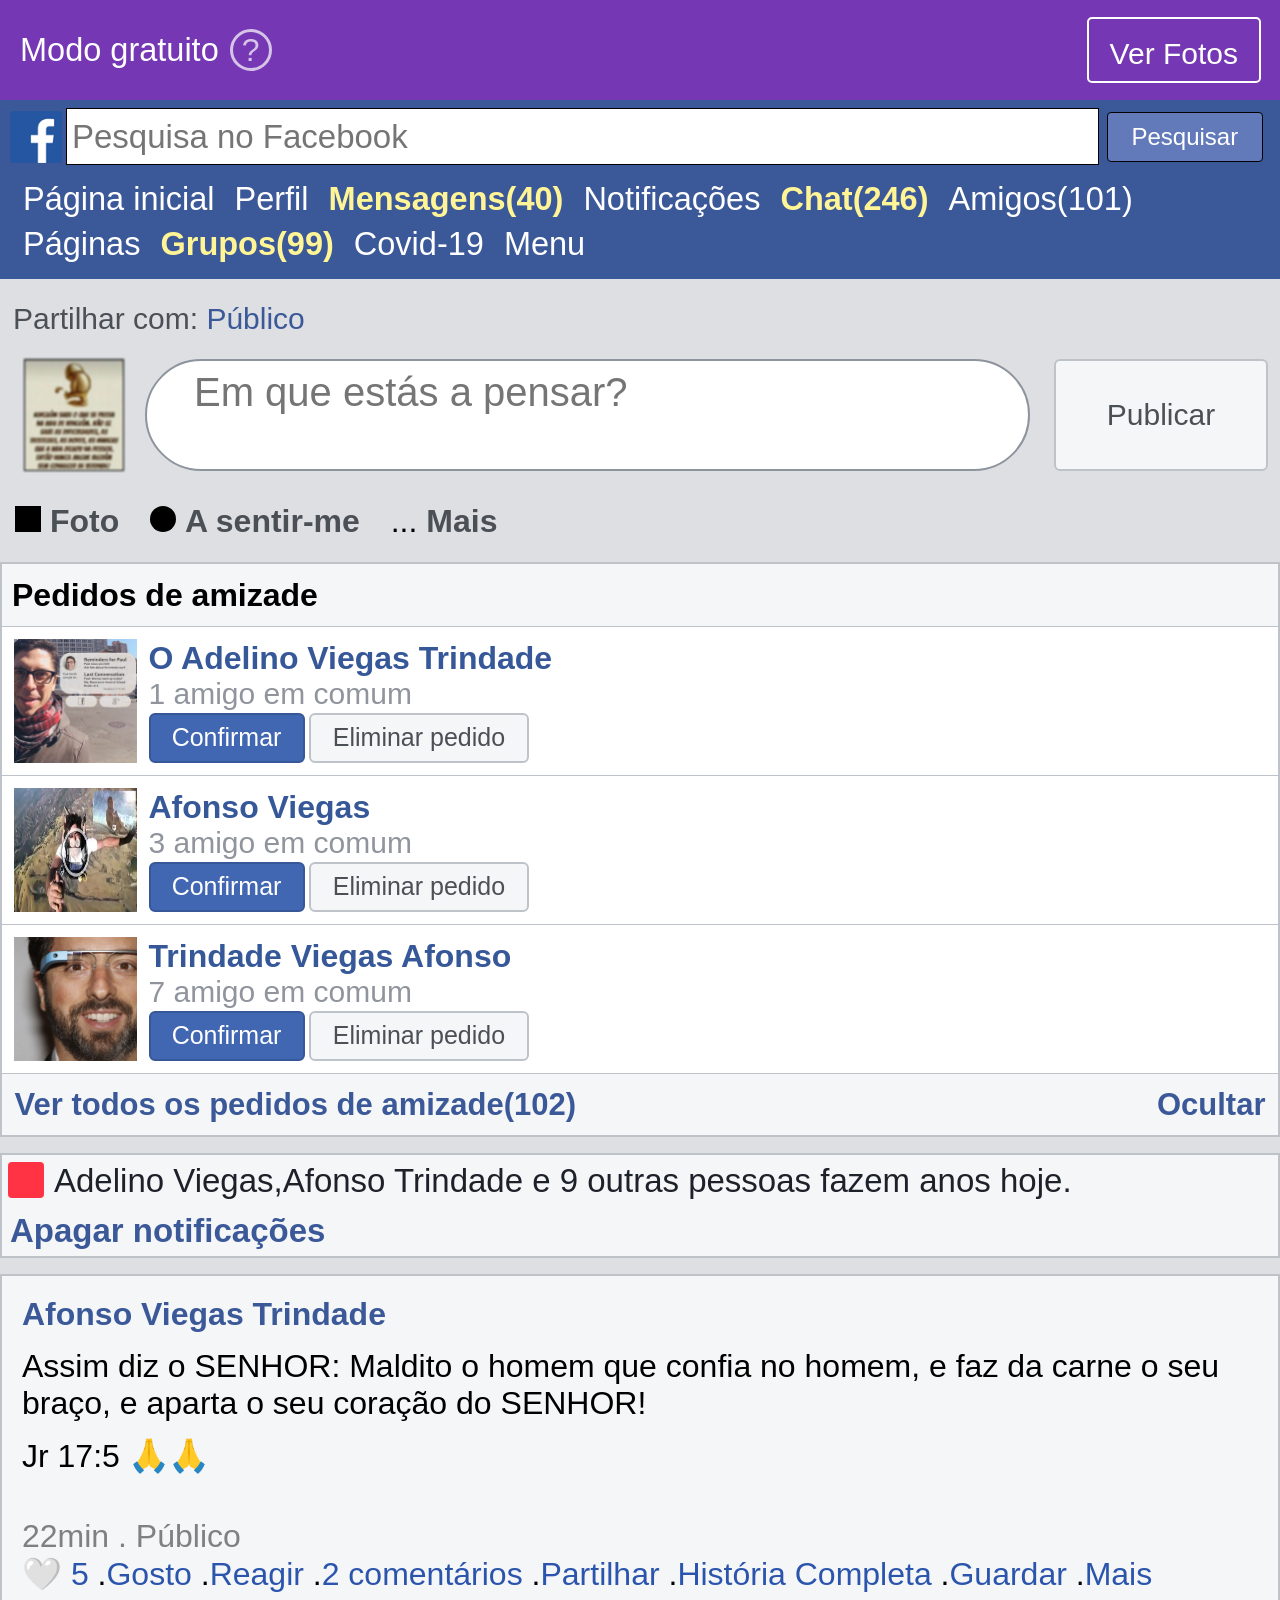
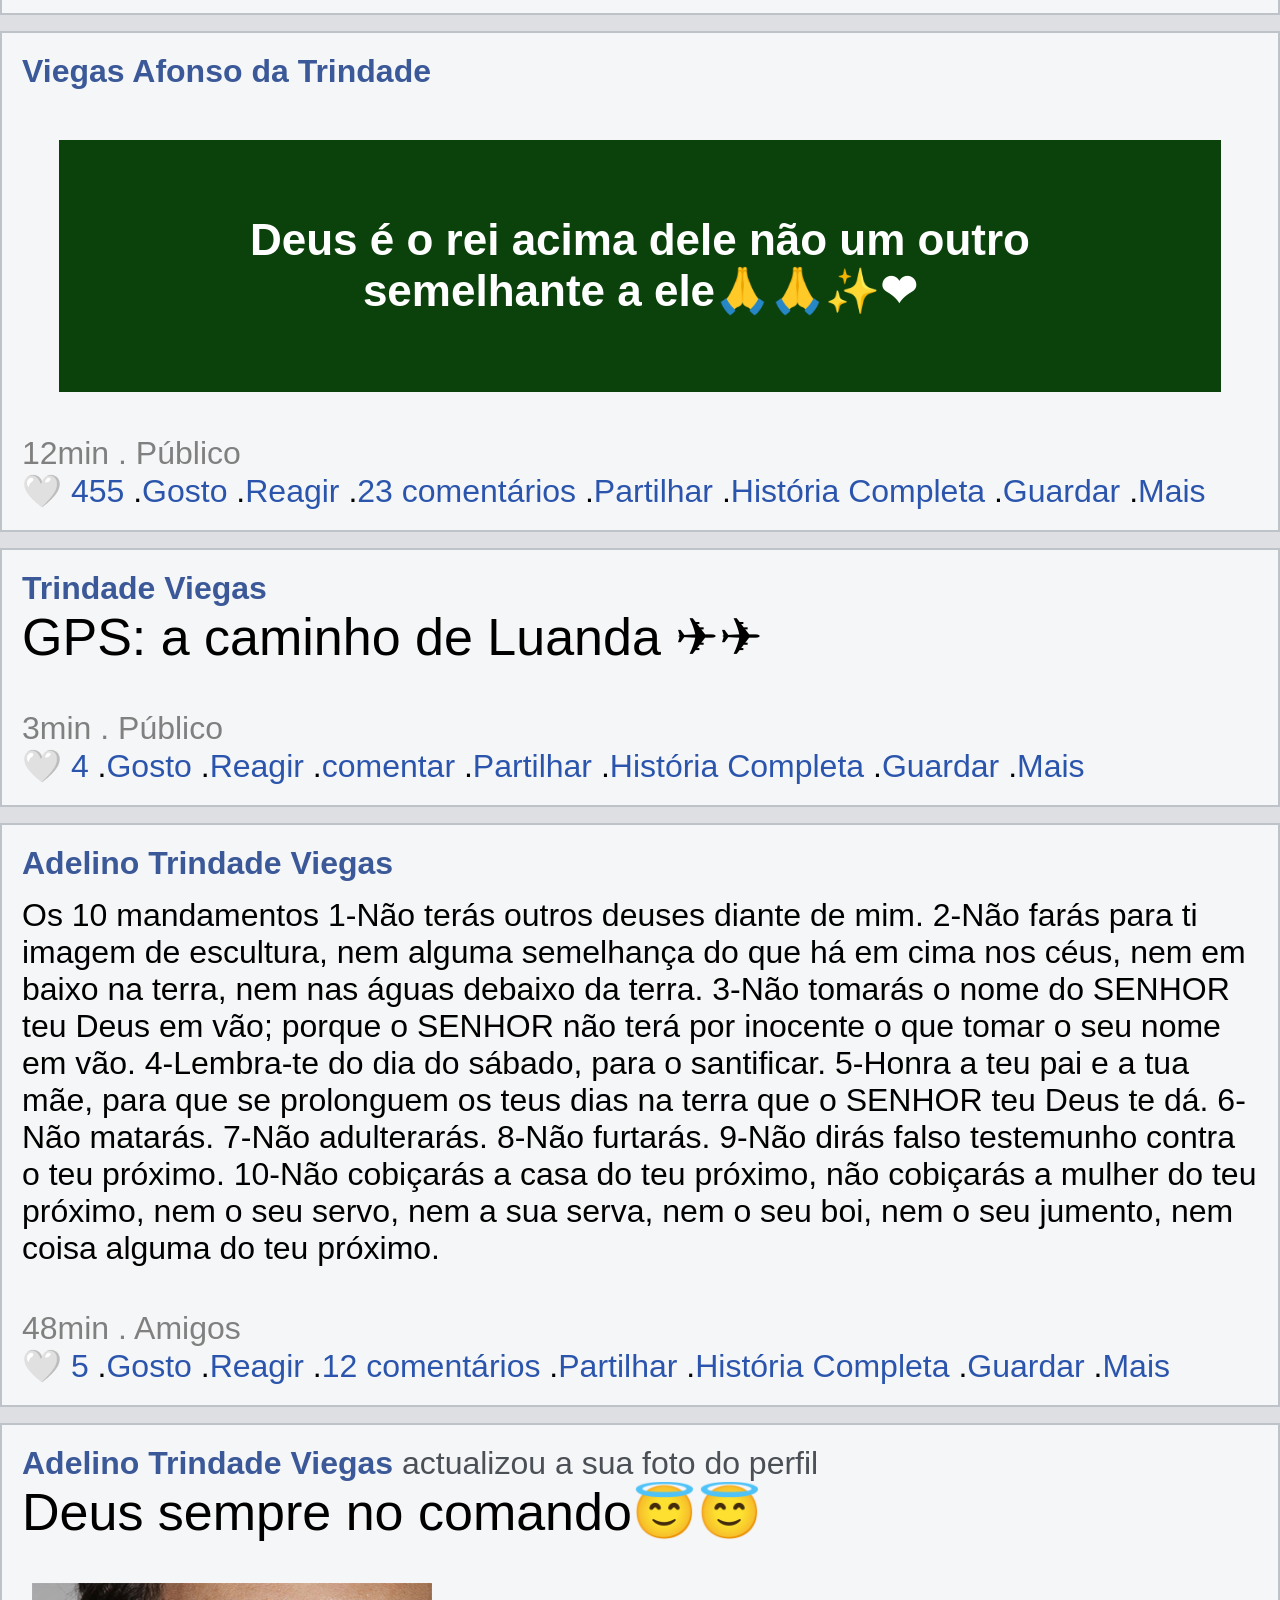
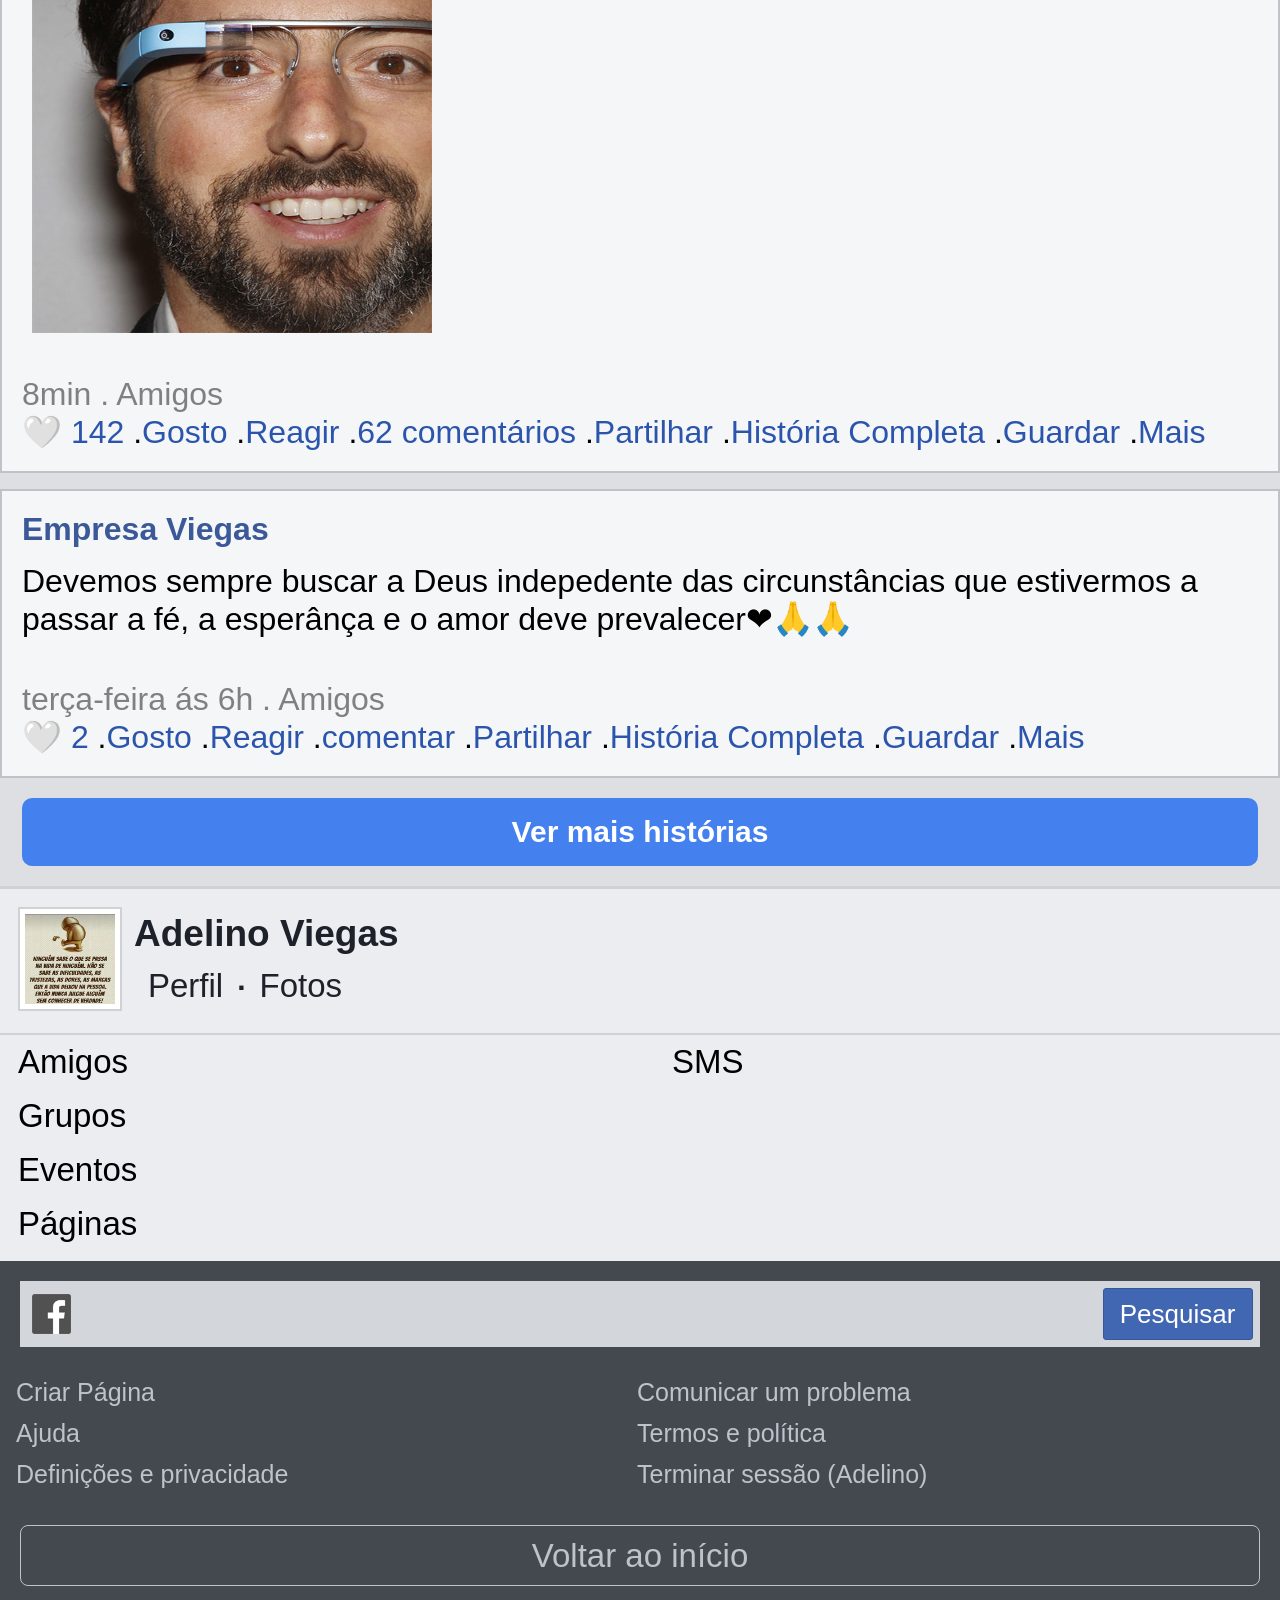
==== index.html @ 049d2f1f "Update index.html" ====
<!DOCTYPE html>
<html lang="pt">
<head>
	<meta charset="utf-8">
	<meta name="viewport" content="width=device-width, initial-scale=1">
	<title>Facebook</title>
	<link rel="stylesheet" href="css/style.css">
	<link rel="stylesheet" href="css/media.css">
</head>
<body>
	<div class="top">
		<div class="top__info1">
			<p class="top__info1__paragraph">Modo gratuito</p>
			<div class="top__info1__circle"><span class="top__circle__interrogation">?</span></div>
		</div>
		<div class="top__info2">Ver Fotos</div>
	</div>

	<header class="menu">
		<section class="menu__top">
			<img class="menu__top__img" src="img/facebook.png" alt="facebook">
			<input type="text" name="texto" class="menu__top__input" placeholder="Pesquisa no Facebook">
			<button class="menu__top__button">Pesquisar</button>
		</section>

		<section class="menu__bottom">
			<a class="menu__bottom__link link--hover" href="#">Página inicial</a>
			<a class="menu__bottom__link link--hover" href="#">Perfil</a>
			<a class="menu__bottom__link link--hover link--yellow" href="#">Mensagens(40)</a>
			<a class="menu__bottom__link link--hover" href="#">Notificações</a>
			<a class="menu__bottom__link link--hover link--yellow" href="#">Chat(246)</a>
			<a class="menu__bottom__link link--hover" href="#">Amigos(101)</a>
			<a class="menu__bottom__link link--hover" href="#">Páginas</a>
			<a class="menu__bottom__link link--hover link--yellow" href="#">Grupos(99)</a>
			<a class="menu__bottom__link link--hover" href="#">Covid-19</a>
			<a class="menu__bottom__link link--hover" href="#">Menu</a>
		</section>
	</header>

	<section class="section_pub">
		<div class="section_pub__info1">
			<p class="section_pub__info1__text1 info--inline-block">Partilhar com:</p>
			<p class="section_pub__info1__text2 info--inline-block">Público</p>
		</div>

		<div class="section_pub__info2">
			<img class="section_pub__info2__img" src="img/vida.jpg">
			<input class="section_pub__info2__input" type="text" name="texto" placeholder="Em que estás a pensar?">
			<button class="section_pub__info2__button">Publicar</button>
		</div>

		<div class="section_pub__info3">
			<span class="section_pub__info3__square info3--inline-block"></span>
			<p class="section_pub__info3_text">Foto</p>
			<span class="section_pub__info3__circle info3--inline-block"></span>
			<p class="section_pub__info3_text">A sentir-me</p>
			<span class="section_pub__info3__point info3--inline-block">...</span>
			<p class="section_pub__info3_text">Mais</p>
		</div>
	</section>

	<section class="friendship">
		<p class="friendship__title">Pedidos de amizade</p>
		<article class="friendship__info">
			<img src="img/f1.jpg">
			<div>
				<p class="friendship__info__text1">O Adelino Viegas Trindade</p>
				<p class="friendship__info__text2">1 amigo em comum</p>
				<button class="friendship__info__confirm">Confirmar</button>
				<button class="friendship__info__delete">Eliminar pedido</button>
			</div>
		</article>

		<article class="friendship__info">
			<img src="img/f2.jpg">
			<div>
				<p class="friendship__info__text1">Afonso Viegas</p>
				<p class="friendship__info__text2">3 amigo em comum</p>
				<button class="friendship__info__confirm">Confirmar</button>
				<button class="friendship__info__delete">Eliminar pedido</button>
			</div>
		</article>

		<article class="friendship__info">
			<img src="img/f3.jpg">
			<div>
				<p class="friendship__info__text1">Trindade Viegas Afonso</p>
				<p class="friendship__info__text2">7 amigo em comum</p>
				<button class="friendship__info__confirm">Confirmar</button>
				<button class="friendship__info__delete">Eliminar pedido</button>
			</div>
		</article>

		<div class="friends_request">
			<p class="friends_request__text">Ver todos os pedidos de amizade(102)</p>
			<p class="friends_request__text">Ocultar</p>
		</div>
	</section>

	<article class="notification">
		<p class="notification__text1">
			<span class="notification__text1__square"></span>Adelino Viegas,Afonso Trindade e 9 outras
			pessoas fazem anos hoje.
		</p>
		<p class="notification__text2">Apagar notificações</p>
	</article>

	<article class="news">
		<span class="news__name">Afonso Viegas Trindade</span>
		<p class="news__text">Assim diz o SENHOR: Maldito o homem que confia no homem, e faz da carne o seu braço, e aparta
			o seu coração do SENHOR! </p>
		<p class="news__text">Jr 17:5 🙏🙏 </p>
		<div class="news__time">22min . Público</div>
		<a class="news__link news__link--white" href="#"> 🤍 5</a>
		<span>.</span><a class="news__link news__link--white" href="#">Gosto</a>
		<span>.</span><a class="news__link news__link--white" href="#">Reagir</a>
		<span>.</span><a class="news__link news__link--white" href="#">2 comentários</a>
		<span>.</span><a class="news__link news__link--white" href="#">Partilhar</a>
		<span>.</span><a class="news__link news__link--white" href="#">História Completa</a>
		<span>.</span><a class="news__link news__link--white" href="#">Guardar</a>
		<span>.</span><a class="news__link news__link--white" href="#">Mais</a>
	</article>

	<article class="news">
		<span class="news__name">Viegas Afonso da Trindade</span>
		<p class="news__container">Deus é o rei acima dele não um outro semelhante a ele🙏🙏✨❤ </p>
		<div class="news__time">12min . Público</div>
		<a class="news__link news__link--white" href="#"> 🤍 455</a>
		<span>.</span><a class="news__link news__link--white" href="#">Gosto</a>
		<span>.</span><a class="news__link news__link--white" href="#">Reagir</a>
		<span>.</span><a class="news__link news__link--white" href="#">23 comentários</a>
		<span>.</span><a class="news__link news__link--white" href="#">Partilhar</a>
		<span>.</span><a class="news__link news__link--white" href="#">História Completa</a>
		<span>.</span><a class="news__link news__link--white" href="#">Guardar</a>
		<span>.</span><a class="news__link news__link--white" href="#">Mais</a>
	</article>

	<article class="news">
		<span class="news__name">Trindade Viegas</span>
		<p class="news__title">GPS: a caminho de Luanda ✈✈ </p>
		<div class="news__time">3min . Público</div>
		<a class="news__link news__link--white" href="#"> 🤍 4</a>
		<span>.</span><a class="news__link news__link--white" href="#">Gosto</a>
		<span>.</span><a class="news__link news__link--white" href="#">Reagir</a>
		<span>.</span><a class="news__link news__link--white" href="#">comentar</a>
		<span>.</span><a class="news__link news__link--white" href="#">Partilhar</a>
		<span>.</span><a class="news__link news__link--white" href="#">História Completa</a>
		<span>.</span><a class="news__link news__link--white" href="#">Guardar</a>
		<span>.</span><a class="news__link news__link--white" href="#">Mais</a>
	</article>

	<article class="news">
		<span class="news__name">Adelino Trindade Viegas</span>
		<p class="news__text">
			Os 10 mandamentos
			1-Não terás outros deuses diante de mim.
			2-Não farás para ti imagem de escultura, nem alguma semelhança do que há em cima nos céus,
			nem em baixo na terra, nem nas águas debaixo da terra.
			3-Não tomarás o nome do SENHOR teu Deus em vão; porque o SENHOR não terá por inocente o que tomar o seu nome em
			vão.
			4-Lembra-te do dia do sábado, para o santificar.
			5-Honra a teu pai e a tua mãe, para que se prolonguem os teus dias na terra que o SENHOR teu Deus te dá.
			6-Não matarás.
			7-Não adulterarás.
			8-Não furtarás.
			9-Não dirás falso testemunho contra o teu próximo.
			10-Não cobiçarás a casa do teu próximo, não cobiçarás a mulher do teu próximo, nem o seu servo, nem a sua serva,
			nem o seu boi, nem o seu jumento, nem coisa alguma do teu próximo.
		</p>
		<div class="news__time">48min . Amigos</div>
		<a class="news__link news__link--white" href="#"> 🤍 5</a>
		<span>.</span><a class="news__link news__link--white" href="#">Gosto</a>
		<span>.</span><a class="news__link news__link--white" href="#">Reagir</a>
		<span>.</span><a class="news__link news__link--white" href="#">12 comentários</a>
		<span>.</span><a class="news__link news__link--white" href="#">Partilhar</a>
		<span>.</span><a class="news__link news__link--white" href="#">História Completa</a>
		<span>.</span><a class="news__link news__link--white" href="#">Guardar</a>
		<span>.</span><a class="news__link news__link--white" href="#">Mais</a>
	</article>

	<article class="news">
		<span class="news__name">Adelino Trindade Viegas</span>
		<span class="news__state">actualizou a sua foto do perfil</span>
		<p class="news__title">Deus sempre no comando😇😇</p>
		<img src="img/f3.jpg" alt="foto do facebook">
		<div class="news__time">8min . Amigos</div>
		<a class="news__link news__link--white" href="#"> 🤍 142</a>
		<span>.</span><a class="news__link news__link--white" href="#">Gosto</a>
		<span>.</span><a class="news__link news__link--white" href="#">Reagir</a>
		<span>.</span><a class="news__link news__link--white" href="#">62 comentários</a>
		<span>.</span><a class="news__link news__link--white" href="#">Partilhar</a>
		<span>.</span><a class="news__link news__link--white" href="#">História Completa</a>
		<span>.</span><a class="news__link news__link--white" href="#">Guardar</a>
		<span>.</span><a class="news__link news__link--white" href="#">Mais</a>
	</article>

	<article class="news">
		<span class="news__name">Empresa Viegas</span>
		<p class="news__text">Devemos sempre buscar a Deus indepedente das circunstâncias que estivermos a passar a fé, a
			esperânça e o amor deve prevalecer❤🙏🙏</p>
		<div class="news__time">terça-feira ás 6h . Amigos</div>
		<a class="news__link news__link--white" href="#"> 🤍 2</a>
		<span>.</span><a class="news__link news__link--white" href="#">Gosto</a>
		<span>.</span><a class="news__link news__link--white" href="#">Reagir</a>
		<span>.</span><a class="news__link news__link--white" href="#">comentar</a>
		<span>.</span><a class="news__link news__link--white" href="#">Partilhar</a>
		<span>.</span><a class="news__link news__link--white" href="#">História Completa</a>
		<span>.</span><a class="news__link news__link--white" href="#">Guardar</a>
		<span>.</span><a class="news__link news__link--white" href="#">Mais</a>
	</article>

	<a href="#" class="more__history">Ver mais histórias</a>

	<div class="footer_first">
		<img class="footer_first__img" src="img/vida.jpg" alt="vida">
		<div class="footer_first__container">
			<p class="container__text">Adelino Viegas</p>
			<main class="footer_first__info">
				<p class="footer_first__info__text">Perfil</p>
				<span class="footer_first__info__point">.</span>
				<p class="footer_first__info__text">Fotos</p>
			</main>
		</div>
	</div>

	<div class="footer_second">
		<p class="footer_second__text">Amigos</p>
		<p class="footer_second__text footer_second--msg">SMS</p>
		<p class="footer_second__text">Grupos</p>
		<p class="footer_second__text">Eventos</p>
		<p class="footer_second__text">Páginas</p>
	</div>

	<div class="footer_third">
		<div class="footer_third__info">
			<img class="footer_third__img" src="img/facebook.png" alt="facebook">
			<input class="footer_third__input" type="text"">
	   <input class=" footer_third__button" type="button" value="Pesquisar">
		</div>
	</div>

	<div class="footer_fourth">
		<p class="footer_fourth__text">Criar Página</p>
		<p class="footer_fourth__text">Comunicar um problema</p>
		<p class="footer_fourth__text">Ajuda</p>
		<p class="footer_fourth__text">Termos e política</p>
		<p class="footer_fourth__text">Definições e privacidade</p>
		<p class="footer_fourth__text">Terminar sessão (Adelino)</p>
	</div>

	<div class="footer_final">
		<a class="footer_final__link" href="#">Voltar ao início</a>
	</div>
</body>
</html>
---- css/style.css ----
@charset "utf-8";

/*Reset css*/
* {
	margin: 0;
	padding: 0;
	box-sizing: border-box;
	font-family: arial;
}

a {
	text-decoration: none;
}

body {
	background-color: #dddfe2;
}

img {
	width: 100%;
	height: 100%;
}

section#mae {
	margin: 0 15px;
}

/*Top da página*/
.top {
	display: flex;
	justify-content: space-between;
	align-items: center;
	width: 100%;
	height: 100px;
	background-color: #7537b3;
	font-size: 32.5px;
	color: #fff;
}

.top__info1 {
	display: flex;
	align-items: center;
	padding-left: 20px;
}

.top__info1__paragraph {
	line-height: 100px;
}

.top__info1__circle {
	font-size: 32px;
	width: 42px;
	height: 42px;
	line-height: 32px;
	padding: 5px;
	margin-left: 11px;
	border-radius: 21px;
	border-width: 3px;
	border-style: solid;
	border-color: rgba(255, 255, 255, 0.7);
	color: rgba(255, 255, 255, 0.7);
	cursor: pointer;
}

.top__circle__interrogation {
	position: relative;
	top: -3px;
	left: 4px;
}

.top__info2 {
	font-size: 30px;
	margin-right: 19px;
	line-height: 70px;
	height: 66px;
	padding: 0px 21px;
	border-radius: 5px;
	border-width: 2px;
	border-style: solid;
	border-color: rgba(255, 255, 255, 1);
	cursor: pointer;
}

/*menu da página*/
.menu {
	width: 100%;
	height: 100%;
	background-color: #3b5998;
	padding-bottom: 12px;
}

.menu__top {
	width: 98.5%;
	display: grid;
	grid-template-columns: 48px auto 144px;
	align-items: center;
	grid-gap: 0px 8px;
	padding: 8px 10px 0px 10px;
}

.menu__top__img {
	cursor: pointer;
	width: 52px;
	height: 52px;
}

.menu__top__input {
	min-width: 200px;
	height: 57px;
	font-size: 33px;
	border-width: 1px;
	border-style: solid;
	border-color: #000;
	padding: 0 5px;
}

.menu__top__button {
	width: 156px;
	height: 50px;
	outline: none;
	border: 1px solid #000;
	border-radius: 4px;
	color: #fff;
	font-size: 24px;
	background-color: #627aba;
}

.menu__bottom {
	display: flex;
	flex-wrap: wrap;
	align-items: center;
	font-size: 32.5px;
	margin-left: 13px;
	margin-top: 12px;
}

.menu__bottom__link {
	text-decoration: none;
	color: #fff;
	padding: 4px 10px;
}

.link--hover:hover {
	background-color: #fff;
	color: #3b5998;
	padding: 4px 10px;
}

.link--yellow {
	color: #fff496;
	font-weight: bold;
}

/*pesquisa e informações adicionais*/
.section_pub {
	width: 100%;
	height: 100%;
	background-color: #dddfe2;
}

.section_pub__info1 {
	font-size: 30px;
	padding: 23px 0px 0px 13px;
}

.info--inline-block {
	display: inline-block;
}

.section_pub__info1__text1 {
	color: #4b4f56;
}

.section_pub__info1__text2 {
	color: #3b5998;
}

.section_pub__info2 {
	width: 100%;
	display: grid;
	grid-template-columns: 120px auto 238px;
	align-items: center;
	font-size: 30px;
	padding: 23px 0px 0px 13px;
}

.section_pub__info2__img {
	width: 100px;
	height: 112px;
	border: 1px solid black;
	margin: 0px 11px;
	filter: blur(1px);
}

.section_pub__info2__input {
	min-width: 90px;
	height: 112px;
	margin: 0px 12px;
	border: 2.5px solid #8d949e;
	font-size: 40px;
	padding-bottom: 46px;
	padding-left: 47px;
	border-radius: 56px;
	outline: none;
}

.section_pub__info2__button {
	height: 112px;
	margin: 0px 12px;
	font-size: 30px;
	background-color: #f5f6f7;
	border: 2.5px solid #bec3c9;
	border-radius: 6px;
	color: #4b4f56;
}

.section_pub__info3 {
	font-size: 32px;
	margin: 32px 0px 0px 15px;
	padding-bottom: 22px;
}

.section_pub__info3_text {
	display: inline-block;
	margin-right: 22px;
	color: #4b4f56;
	font-weight: bolder;
}

.section_pub__info3_text:hover {
	background: #4b4f56;
	color: #fff;
	cursor: context-menu;
}

.info3--inline-block {
	display: inline-block;
	cursor: pointer;
}

.section_pub__info3__square {
	width: 26px;
	height: 26px;
	background-color: black;
}

.section_pub__info3__circle {
	width: 26px;
	height: 26px;
	border-radius: 13px;
	background-color: black;
}

#section_pub__info3__point {
	font-size: 35px;
	font-weight: bolder;
	position: relative;
	top: -8px;
	filter: blur(1.5px);
}

/*Pedidos de amizade*/
.friendship {
	width: 100%;
	height: 100%;
	background-color: #f5f6f7;
	margin: auto;
	border: 2.6px solid #bec3c9;
}

.friendship__title {
	padding: 12.5px 12px 12.5px 10px;
	font-size: 32px;
	font-weight: bolder;
	font-family: sans-serif;
	border-bottom: 1.5px solid #bec3c9;
}

.friendship__info {
	display: flex;
	flex-wrap: wrap;
	align-items: center;
	border-bottom: 1.5px solid #bec3c9;
	background-color: #fff;
}

.friendship__info img {
	padding: 11.5px;
	width: 146.5px;
	height: 146.5px;
}

.friendship__info__text1 {
	margin-top: 12.5px;
	color: #365899;
	font-size: 32px;
	font-weight: bolder;
	cursor: pointer;
}

.friendship__info__text1:hover {
	background-color: #3b5998;
	color: #fff;
}

.friendship__info__text2 {
	color: #90949c;
	font-size: 30px;
}

.friendship__info__confirm {
	width: 156px;
	height: 50px;
	border-radius: 6px;
	color: #fff;
	font-size: 25px;
	cursor: pointer;
	background-color: #4267b2;
	border: 2px solid #365899;
	margin-top: 2px;
}

.friendship__info__confirm:hover {
	background-color: hsl(221, 44%, 41%);
}

.friendship__info__delete {
	width: 220px;
	height: 50px;
	border-radius: 6px;
	background-color: #f5f6f7;
	color: #4b4f56;
	font-size: 25px;
	cursor: pointer;
	border: 2px solid #bec3c9;
	margin: 2px 0px 12.5px 0px;
}

.friendship__info__delete:hover {
	background-color: #ebedf0;
}

.normal {
	font-weight: normal;
}

.friends_request {
	display: flex;
	color: #3b5998;
	justify-content: space-between;
	padding: 12.5px;
	font-size: 31px;
	font-weight: bolder;
}

.friends_request__text:hover {
	background-color: #3b5998;
	color: #fff;
	cursor: pointer;
}

/*notificacao de amizades*/
.notification {
	width: 100%;
	height: 100%;
	color: #4b4f56;
	background-color: #f5f6f7;
	margin: auto;
	border: 2.6px solid #bec3c9;
	margin-top: 16px;
	padding: 1px 0px 0px 0px;
	font-size: 33px;
}

.notification__text1__square {
	min-width: 36px;
	height: 36px;
	border-radius: 4px;
	background-color: #f34;
	margin: 0px 10px 0px 6px;
}

.notification__text1 {
	color: #1d2129;
	display: flex;
	padding: 6px 0px;
}

.notification__text1:hover {
	background: #d1e9ff;
	color: #3b5998;
}

.notification__text2 {
	padding: 6px 0px 6px 8px;
	font-weight: bold;
	color: #3b5998;
}

.notification__text2:hover {
	background-color: #3b5998;
	color: #fff;
	cursor: pointer;
}

/*Noticias*/
.news {
	width: 100%;
	height: 100%;
	background-color: #f5f6f7;
	margin: auto;
	border: 2.6px solid #bec3c9;
	margin-top: 16px;
	padding: 20px;
	font-size: 32px;
}

.news__name {
	font-weight: bold;
	font-size: 32px;
	color: #3b5998;
	cursor: pointer;
}

.news__name:hover {
	display: inline-block;
	background-color: #3b5998;
	color: #fff;
}

.news__text {
	color: #000;
	margin: auto;
	margin-top: 15px;
	font-weight: normal;
	font-size: 32px;
	font-family: arial, sans-serif;
}

.news__title {
	font-size: 52px;
}

.news__time {
	color: gray;
	margin: auto;
	margin-top: 15px;
	font-weight: normal;
	font-size: 32px;
	font-family: arial, sans-serif;
	padding-top: 28px;
}

.news__link {
	color: #2b55ad;
	font-weight: normal;
	display: inline-block;
}

.news__link--white:hover {
	background: #2b55ad;
	color: #fff;
}

.news__container {
	background-color: #0b410b;
	color: white;
	width: 94%;
	height: 100%;
	margin: auto;
	margin-top: 50px;
	text-align: center;
	font-size: 44px;
	font-weight: bold;
	padding: 75px 135px;
}

.news img {
	width: 400px;
	height: 350px;
	display: block;
	margin: 40px 0 0 10px;
}

.news__state {
	color: #4b4f56;
}

.more__history {
	display: block;
	width: 96.5%;
	height: 68px;
	margin: 20px auto;
	background-color: #4580ef;
	color: #fff;
	font-weight: bold;
	font-family: arial, sans-serif;
	font-size: 30px;
	text-align: center;
	line-height: 68px;
	border-radius: 10px;
}

/*Footer 1*/
.footer_first {
	display: grid;
	grid-template-columns: 100px auto;
	background-color: #ebedf0;
	border-top: 3px solid #d0d1d5;
	padding: 20px 10px 20px 20px;
}

.footer_first__img {
	width: 100px;
	height: 100px;
	border: 5px solid #fff;
	outline: 2px solid #d0d1d5;
}

.container__text {
	display: flex;
	color: #1d2129;
	font-size: 37px;
	font-family: Arial, sans-serif;
	font-weight: bold;
	padding: 4px 14px;
}

.container__text:hover {
	background-color: #1d2129;
	color: #ebedf0;
}

.footer_first__info {
	display: flex;
	color: #1d2129;
	padding: 4px 14px;
}

.footer_first__info__text {
	font-size: 33px;
	font-family: Arial, sans-serif;
	font-weight: normal;
	padding: 4px 14px;
}

.footer_first__info__point {
	font-size: 30px;
	font-family: Arial, sans-serif;
	font-weight: bold;
}

.footer_first__info__text:hover {
	background: #1d2129;
	color: #ebedf0;
}

/*Footer 2*/
.footer_second {
	padding: 0px 10px 10px 10px;
	display: grid;
	background-color: #ebedf0;
	border-top: 2px solid #d0d1d5;
	grid-template-columns: repeat(2, auto)
}

.footer_second--msg {
	grid-area: 1 / 2 /5 /3;
}

.footer_second__text {
	font-size: 33px;
	font-family: Arial, sans-serif;
	font-weight: normal;
	padding: 8px 0px 8px 8px;
}

.footer_second__text:hover {
	background: #1d2129;
	color: #ebedf0;
}

/*Footer 3*/
.footer_third {
	background-color: #444950;
	padding: 20px 20px 25px 20px;
}

.footer_third__info {
	padding: 0 20px;
	display: flex;
	align-items: center;
	gap: 0 8px;
	padding: 7px 7.5px 7px 11.5px;
	background-color: #d3d7dc;
}

.footer_third__img {
	width: 39.5px;
	height: 39.5px;
	filter: grayscale(100%);
	border-radius: 2px;
}

.footer_third__input {
	width: 100%;
	height: 39.5px;
	font-size: 32px;
	background-color: transparent;
	color: #4b4f56;
	border: none;
	padding-left: 5px;
}

.footer_third__button {
	width: 180px;
	height: 52px;
	border-radius: 3px;
	border: 1px solid #365899;
	background-color: #4267b2;
	color: #fff;
	font-size: 26px;
}

.footer_third__button:hover {
	background-color: #465e91;
}

/*Footer 4*/
.footer_fourth {
	padding: 0 10px;
	display: grid;
	grid-template-columns: repeat(2, auto);
	background-color: #444950;
}

.footer_fourth__text {
	color: #bec3c9;
	font-size: 25px;
	font-family: Arial, sans-serif;
	font-weight: normal;
	padding: 6px;
}

.footer_fourth__text:hover {
	background: #dadde1;
	color: #1d2129
}

/*footer final*/
.footer_final {
	padding: 30px 20px 22px 20px;
	text-align: center;
	background-color: #444950;
}

.footer_final__link {
	display: block;
	width: 100%;
	font-size: 33px;
	font-family: Arial, sans-serif;
	font-weight: normal;
	color: #bec3c9;
	border: 1px solid;
	border-radius: 8px;
	padding: 10.5px 10px;
}

.footer_final__link:hover {
	background: #dadde1;
	color: #1d2129;
}
---- css/media.css ----
@charset "utf-8";

@media screen and (min-width:1280px) {
  body {
    display: block;
    margin: auto;
    max-width: 1300px;
  }
}

@media screen and (max-width:920px) {
  .menu__top__input {
    min-width: 100px;
    height: 56px;
    font-size: 24px;
    padding: 0 5px;
    outline: none;
  }

  .news__title {
    font-size: 40px;
  }

  .section_pub__info2__img {
    width: 80px;
    height: 80px;
  }

  .section_pub__info2__input,
  .section_pub__info2__button {
    height: 80px
  }

  .section_pub__info2__input {
    font-size: 24px;
    padding-bottom: 36px;
    padding-left: 40px;
    border-radius: 45px;
  }
}

@media screen and (max-width:720px) {
  .section_pub__info2 {
    width: 100%;
    display: grid;
    grid-template-columns: 120px auto;
    align-items: center;
    font-size: 30px;
    padding: 23px 0px 0px 13px;
  }

  .section_pub__info2__button {
    width: 100%;
    max-width: 300px;
    margin: 20px auto 0px auto;
    font-size: 30px;
    grid-area: 2/1/2/3;
  }
}

@media screen and (max-width:500px) {
  .top {
    flex-wrap: wrap;
  }

  .top__info1__paragraph {
    height: 100%;
    line-height: 0px;
    font-size: 20px;
  }

  .menu__top {
    grid-template-columns: 48px auto;
  }

  .menu__bottom {
    font-size: 30px;
  }

  .menu__top__button {
    margin-top: 20px;
    width: 150px;
    height: 50px;
    font-size: 24px;
    grid-area: 2/1/2/3;
  }

  .news__container {
    word-break: break-word;
    padding: 60px 80px;
  }

  .friendship__info__text1 {
    font-size: 28px;
  }

  .friendship__info__text2 {
    font-size: 25px;
  }

  .friendship__info__confirm {
    width: 150px;
    font-size: 20px;
  }

  .friendship__info__delete {
    width: 200px;
    font-size: 20px;
  }

  .friends_request__text {
    font-size: 25px;
  }

  .notification__text1__square {
    min-width: 30px;
    height: 30px;
  }

  .news img {
    width: 100%;
    height: 100%;
    display: block;
    margin: 40px 0px 0px 0px;
  }

  .top__info1__circle {
    font-size: 24.5px;
    width: 34.5px;
    height: 34.5px;
    line-height: 32px;
    padding: 2px;
    border-radius: 20px;
    line-height: 32px;
    padding: 5px;
    border-radius: 21px;
  }

  .top__circle__interrogation {
    position: relative;
    top: -5px;
    left: 2px;
  }

  .top__info2 {
    font-size: 20px;
    margin-right: 19px;
    line-height: 48px;
    height: 48px;
    padding: 0px 20px;
  }

  .more__history {
    font-size: 28px;
  }

  .footer_first {
    display: grid;
    grid-template-columns: auto;
    background-color: #ebedf0;
    border-top: 3px solid #d0d1d5;
    padding: 20px 20px 20px 20px;
  }

  .container__text {
    display: flex;
    color: #1d2129;
    font-size: 30px;
    font-family: Arial, sans-serif;
    font-weight: bold;
    padding: 15px 5px;
  }

  .footer_second__text {
    font-size: 28px;
  }

  .footer_fourth__text {
    font-size: 22px;
  }

  .footer_final__link {
    font-size: 28px;
  }
}
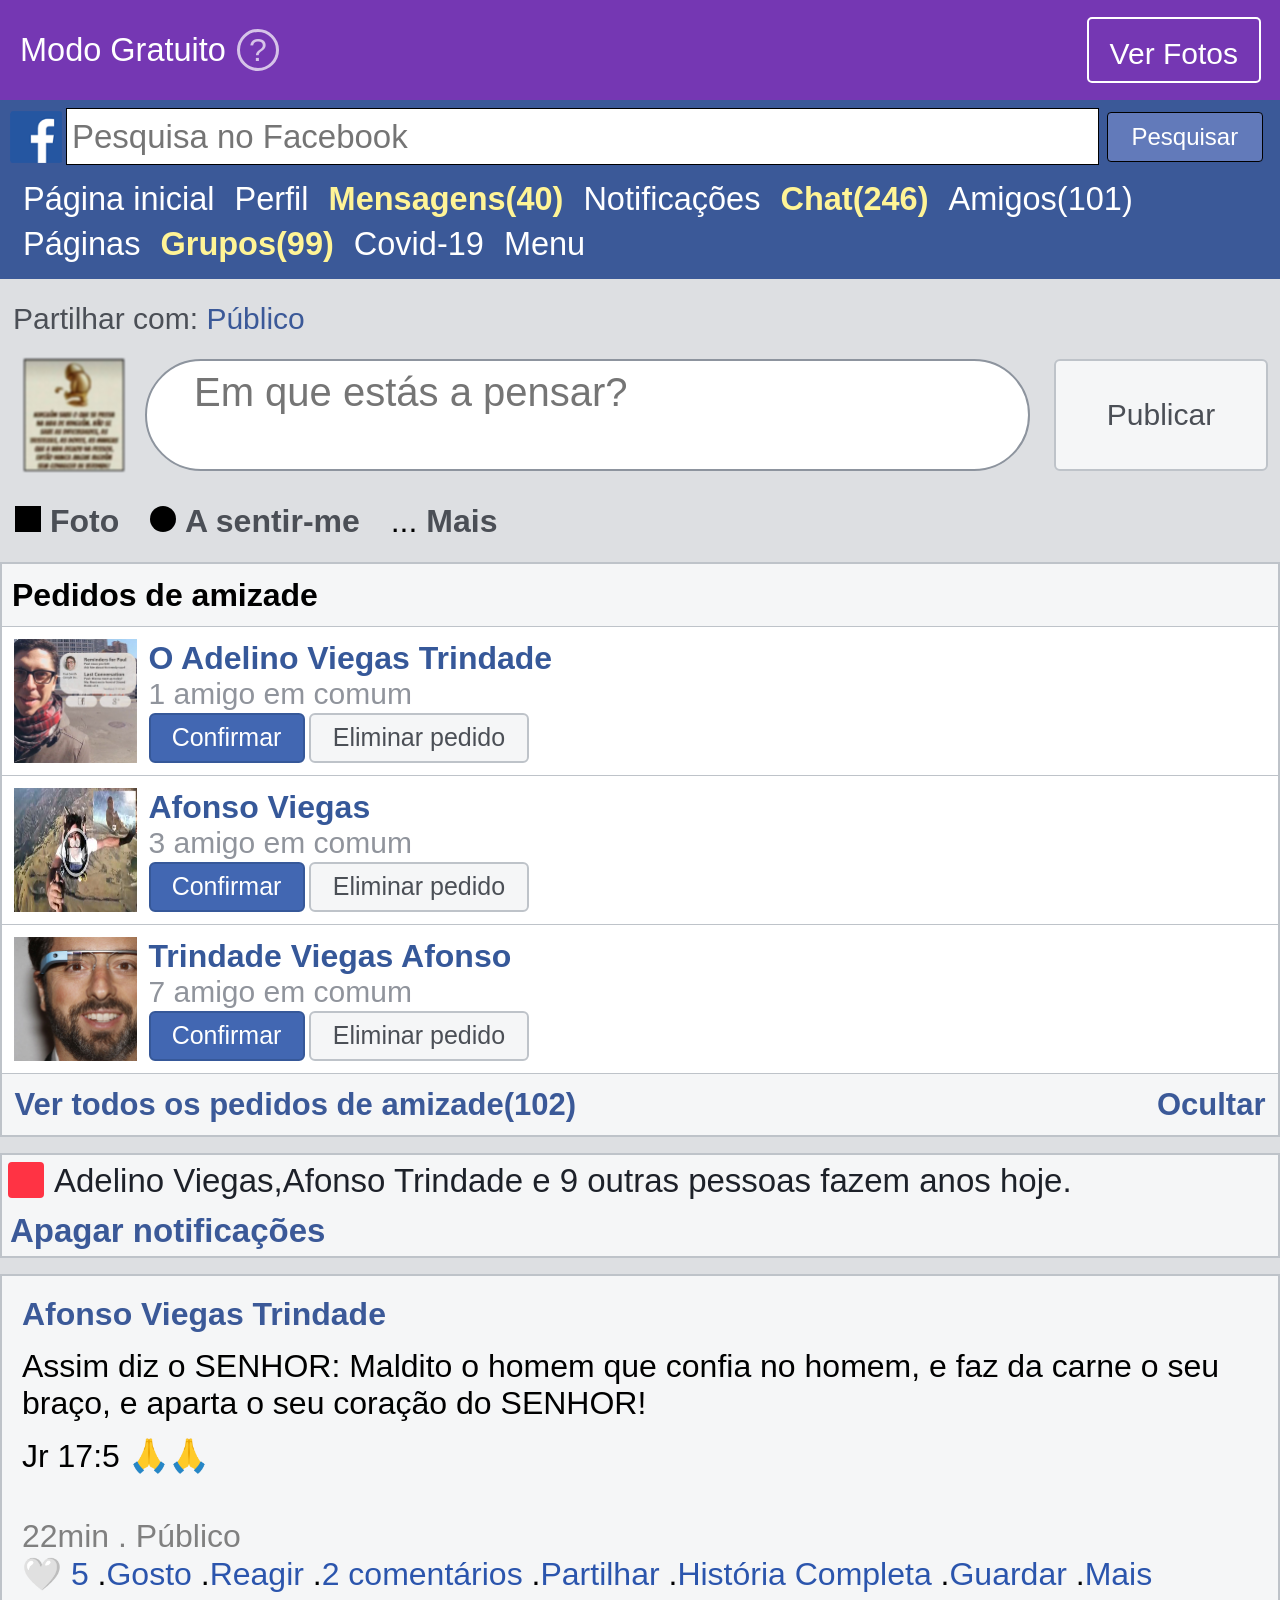
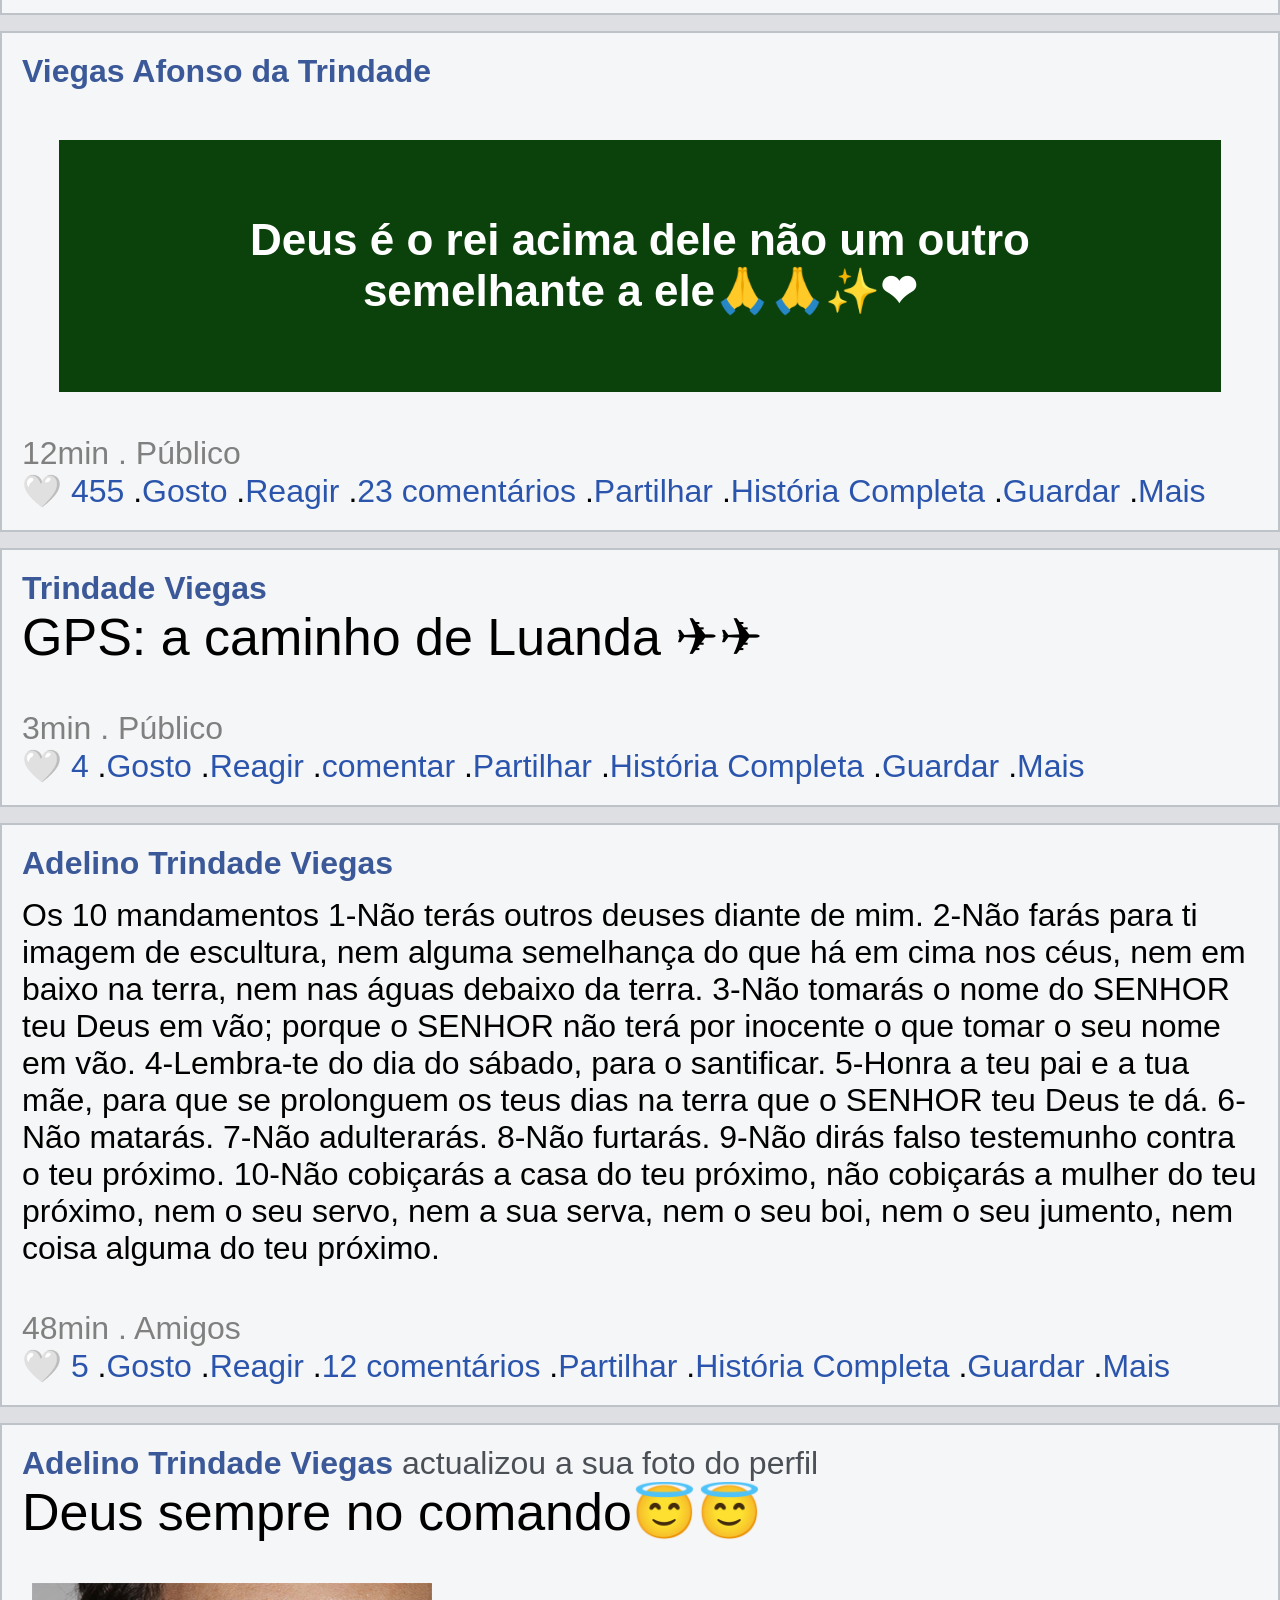
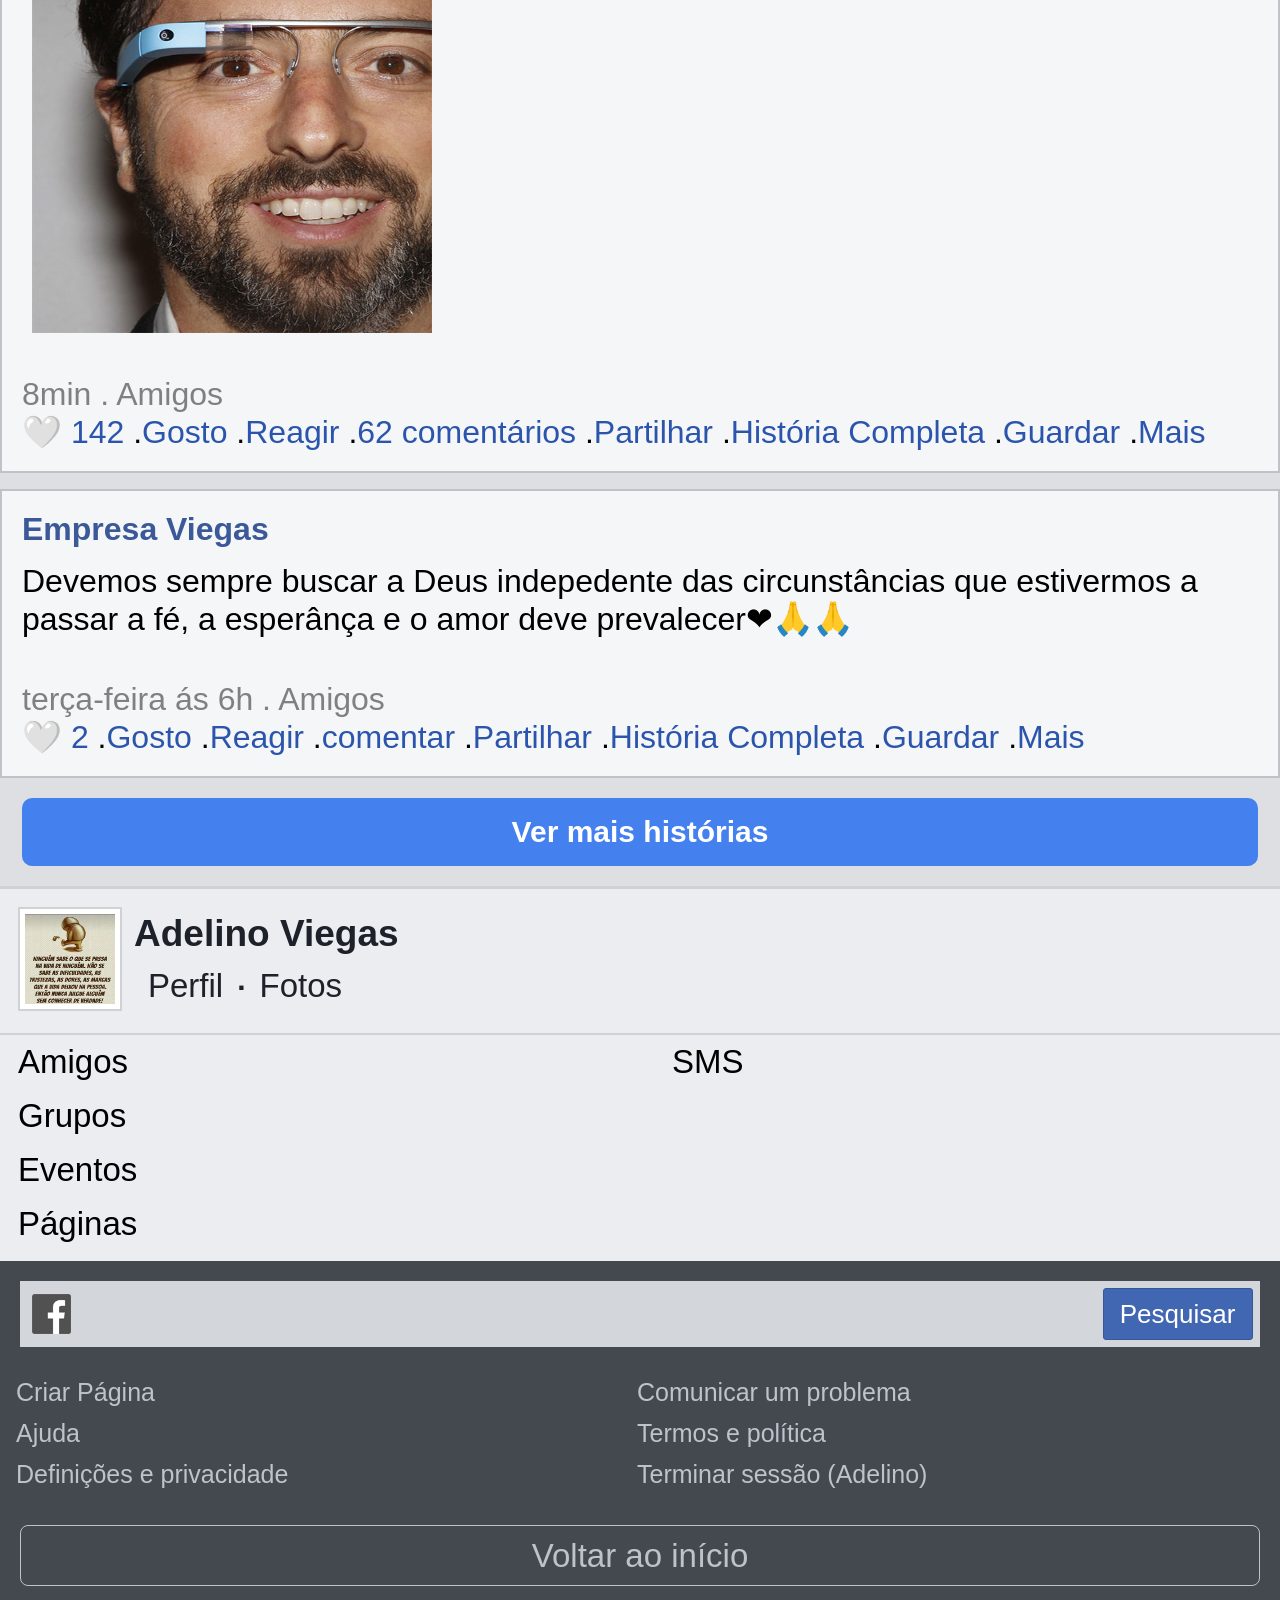
==== commit 85945067: "Update index.html" ====
--- a/index.html
+++ b/index.html
@@ -10,7 +10,7 @@
 <body>
 	<div class="top">
 		<div class="top__info1">
-			<p class="top__info1__paragraph">Modo gratuito</p>
+			<p class="top__info1__paragraph">Modo Gratuito</p>
 			<div class="top__info1__circle"><span class="top__circle__interrogation">?</span></div>
 		</div>
 		<div class="top__info2">Ver Fotos</div>
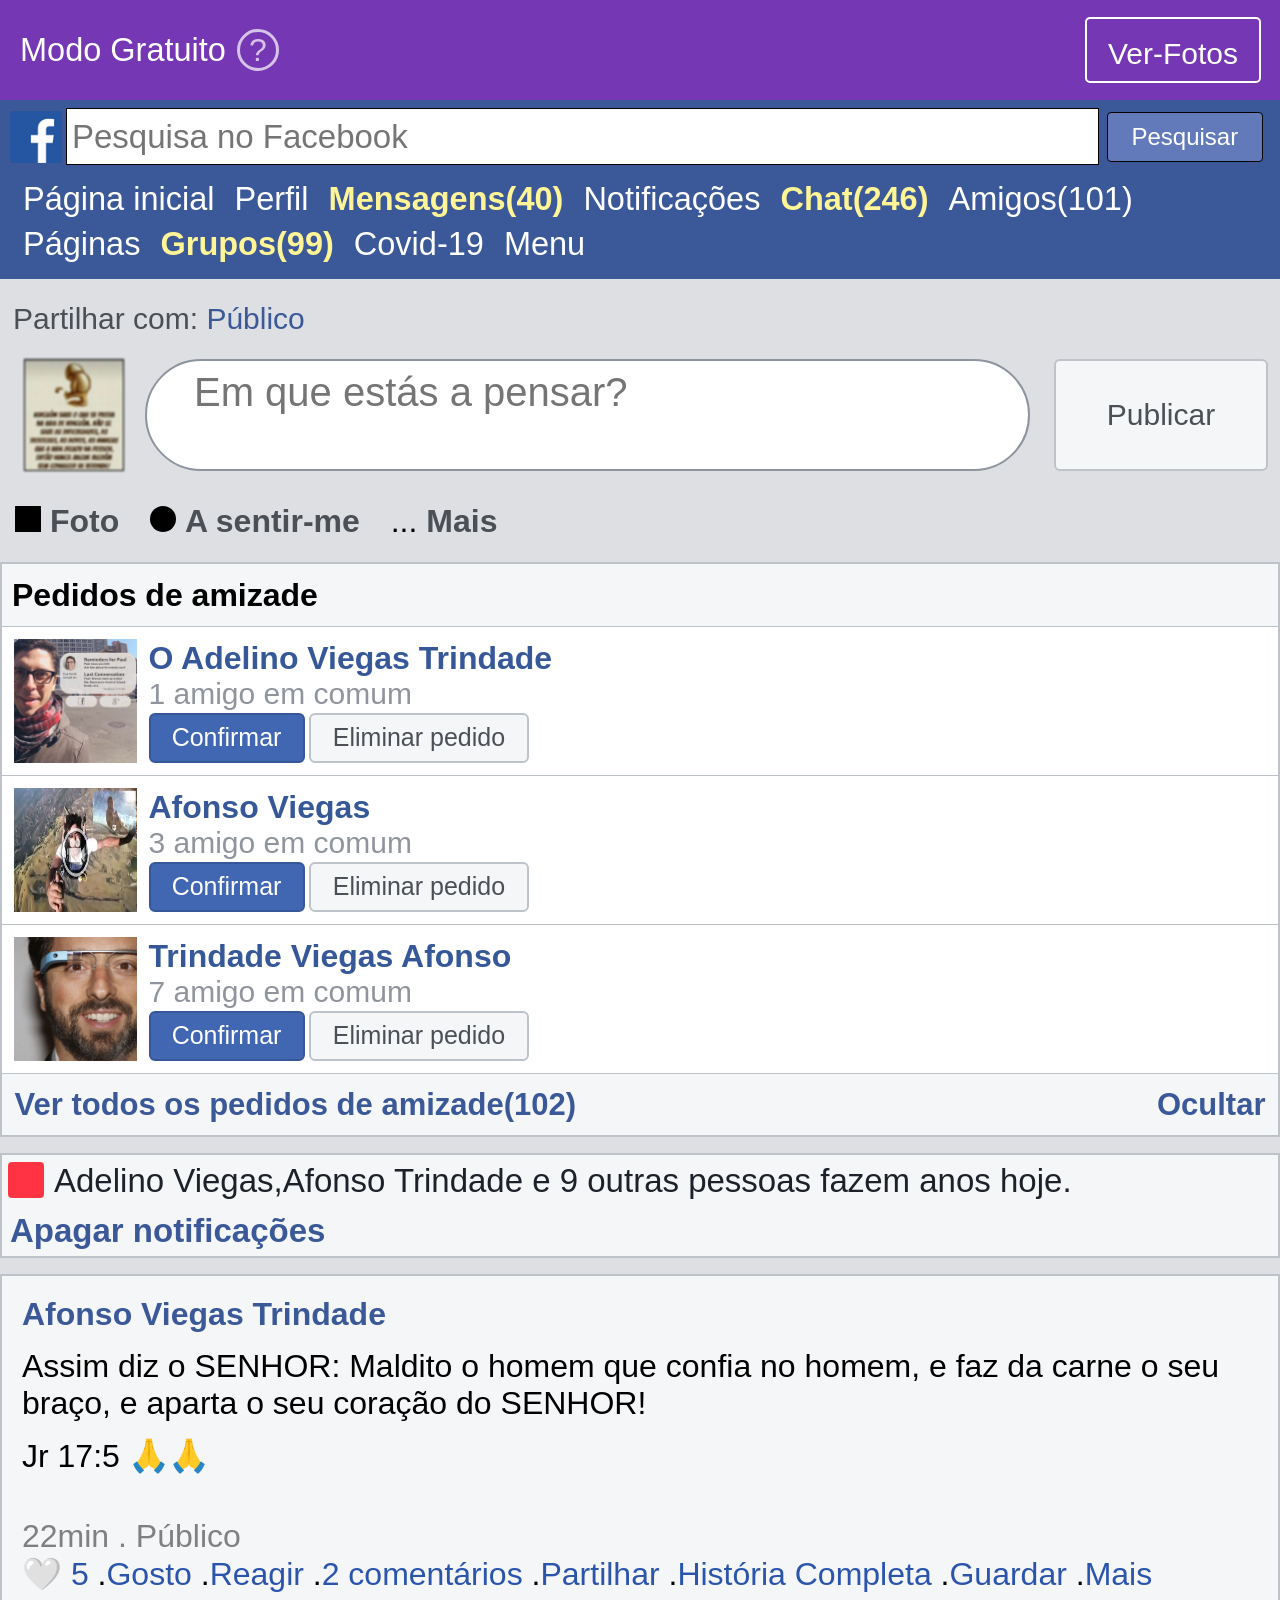
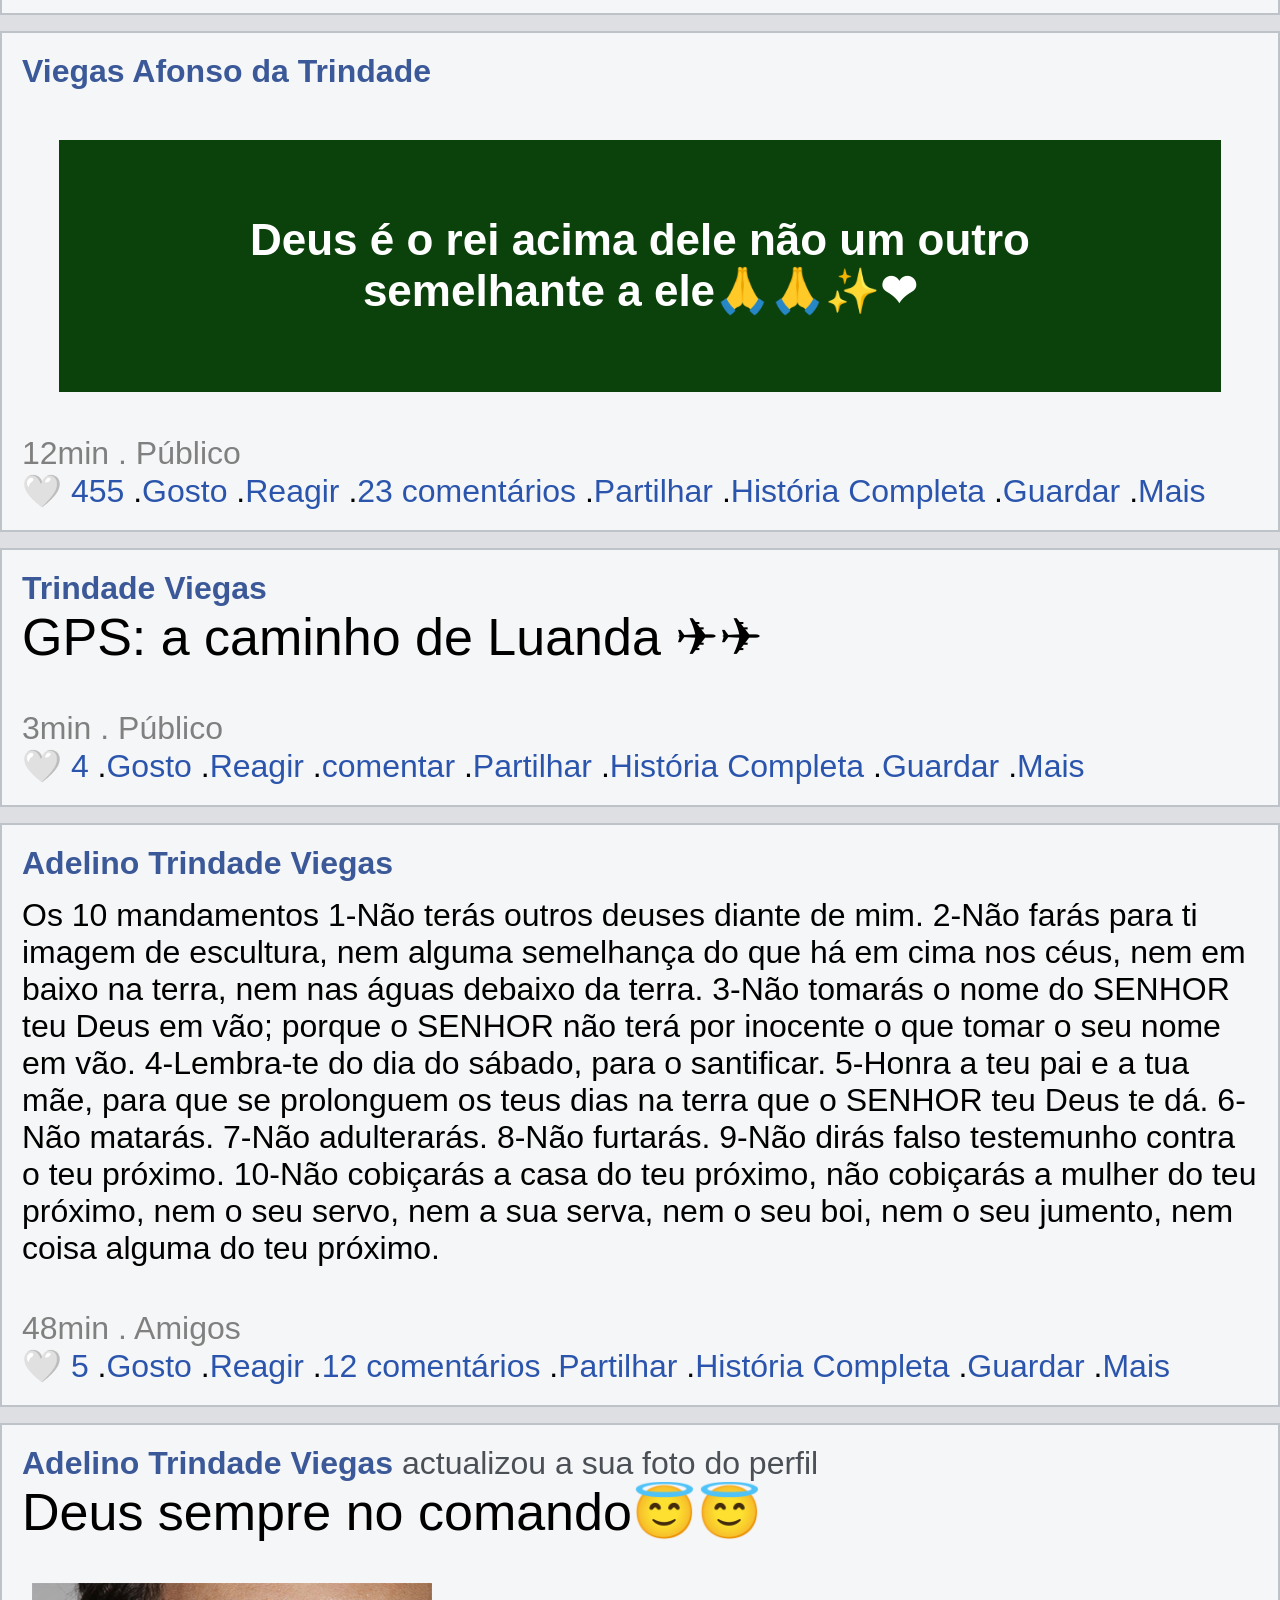
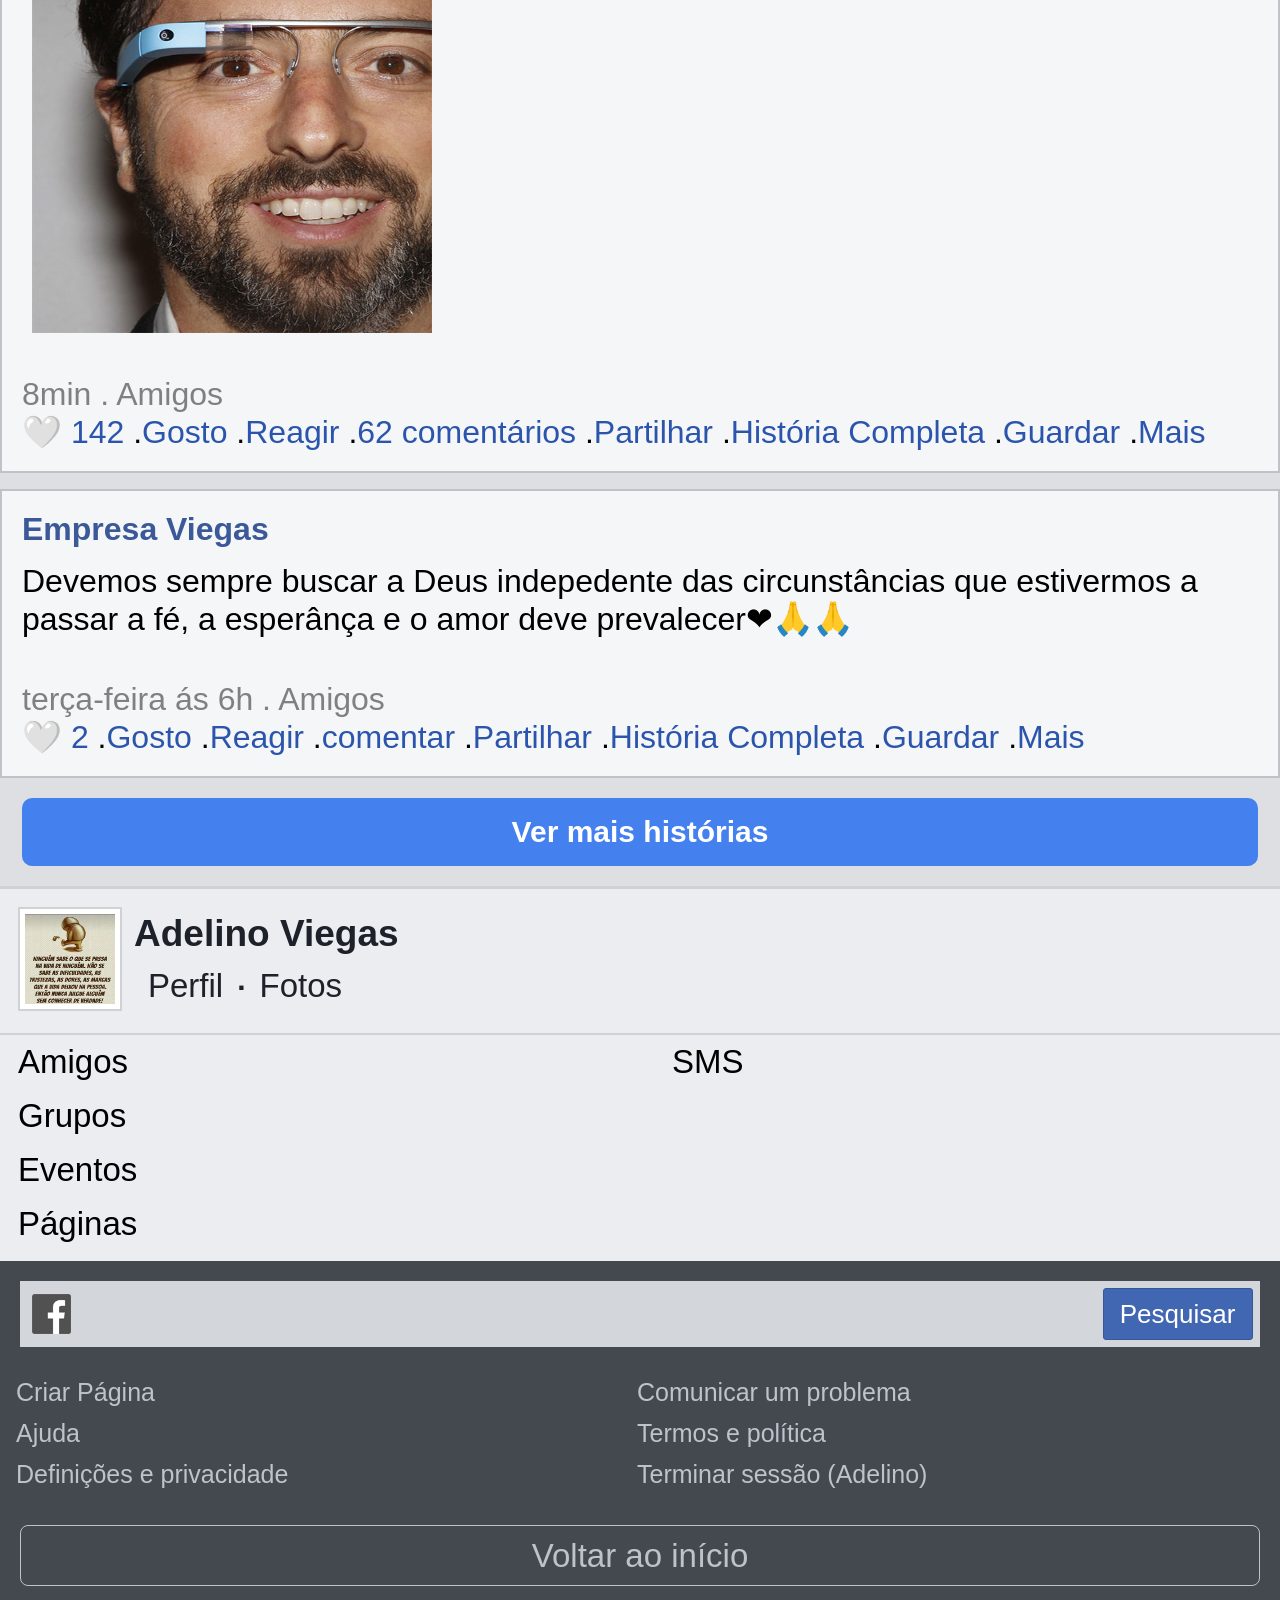
==== commit 3268a960: "Change text from 'Ver Fotos' to 'Ver-Fotos'" ====
--- a/index.html
+++ b/index.html
@@ -13,7 +13,7 @@
 			<p class="top__info1__paragraph">Modo Gratuito</p>
 			<div class="top__info1__circle"><span class="top__circle__interrogation">?</span></div>
 		</div>
-		<div class="top__info2">Ver Fotos</div>
+		<div class="top__info2">Ver-Fotos</div>
 	</div>
 
 	<header class="menu">
